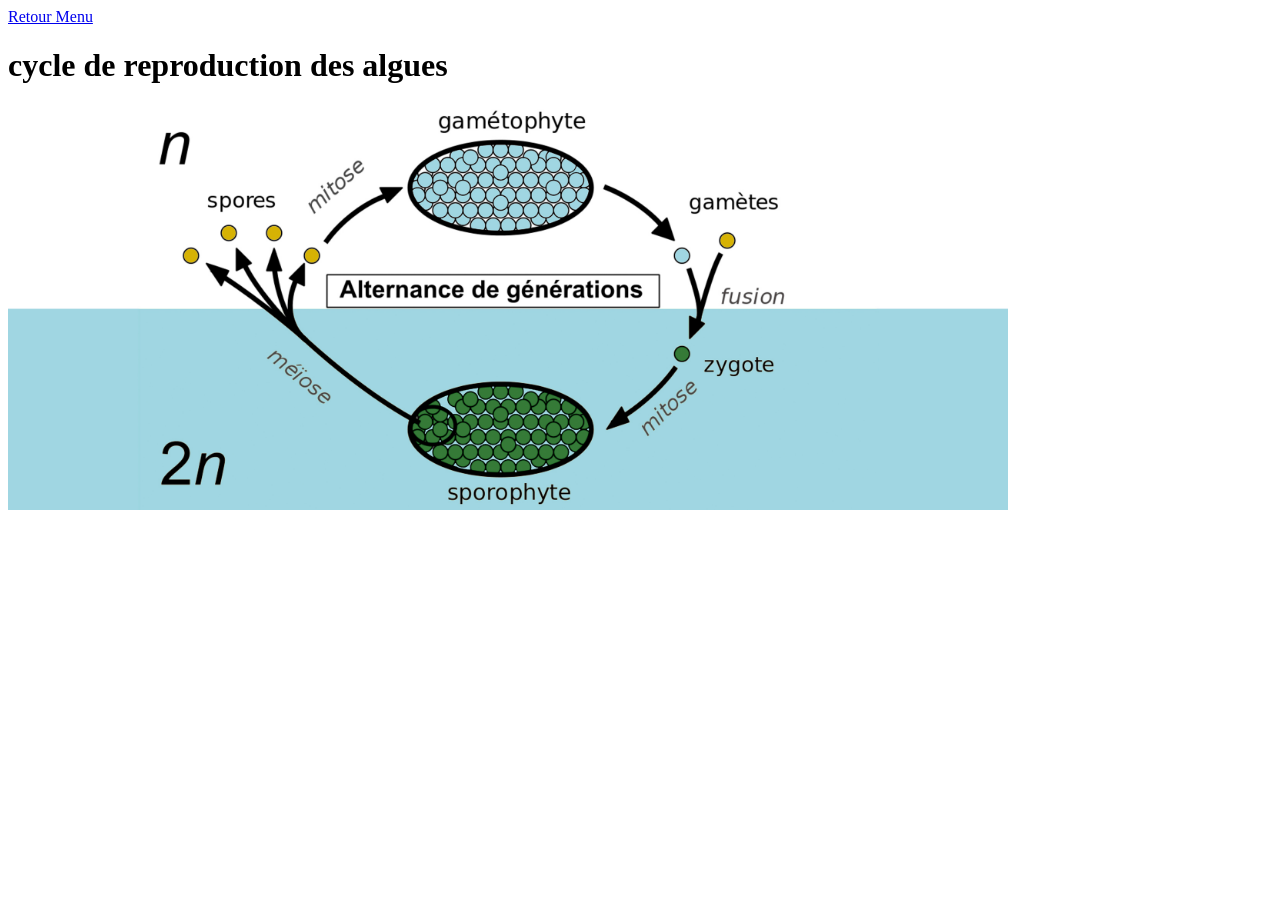
==== premiere partie/algues.html @ 21c477cc "premier commit" ====
<!DOCTYPE html>
<html lang="fr">
    <head>
        <meta charest="utf-8">
        <meta name="viewport" content="width=device-width, initial=1.0">
        <title>cycle de reproduction des algues</title>
    </head>
    <body>
        <header>
            <a href="menu.html"> Retour Menu</a>
            <h1> cycle de reproduction des algues</h1>
        </header>
        <div>
            <img src="repro/repro/repro algues.jpg" alt="schema reproductif" width="1000" >
        </div>
    </body>
</html>
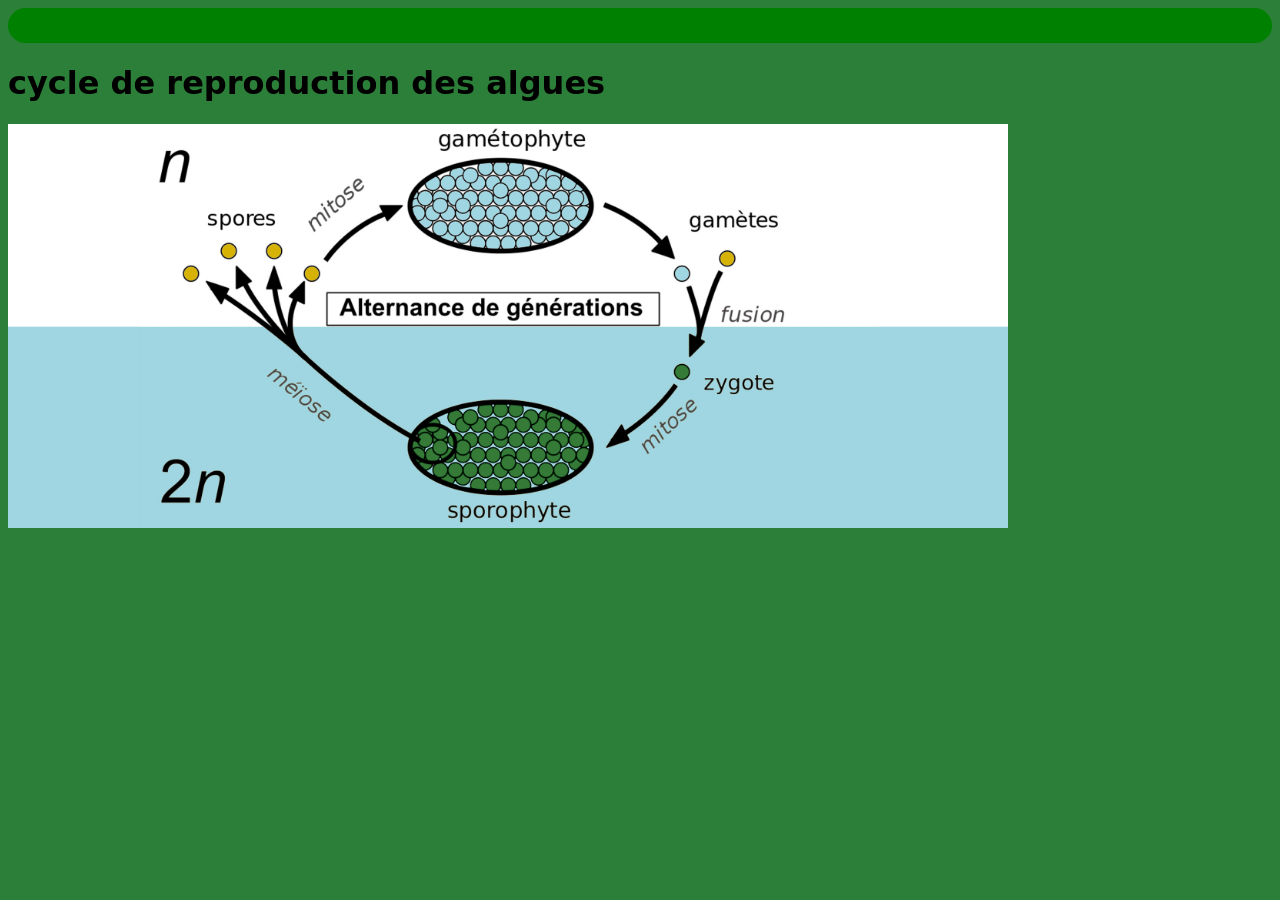
==== commit 4533728d: "reglage" ====
--- a/premiere partie/algues.html
+++ b/premiere partie/algues.html
@@ -4,13 +4,13 @@
         <meta charest="utf-8">
         <meta name="viewport" content="width=device-width, initial=1.0">
         <title>cycle de reproduction des algues</title>
+        <link rel="stylesheet" href="css/algue.css">
     </head>
     <body>
-        <header>
-            <a href="menu.html"> Retour Menu</a>
+    
+            <a class="retour" href="menu.html"> Retour Menu</a>
             <h1> cycle de reproduction des algues</h1>
-        </header>
-        <div>
+        <div class="repro">
             <img src="repro/repro/repro algues.jpg" alt="schema reproductif" width="1000" >
         </div>
     </body>
--- a/premiere partie/css/algue.css
+++ b/premiere partie/css/algue.css
@@ -0,0 +1,24 @@
+body{
+    font-family:system-ui, -apple-system, BlinkMacSystemFont, 'Segoe UI', Roboto, Oxygen, Ubuntu, Cantarell, 'Open Sans', 'Helvetica Neue', sans-serif;
+    background-color: #2B7F38;
+    color: black;
+}
+
+.retour{
+    display:block;
+    align-self:flex-start;
+    margin-top:auto;
+    padding:8px 20px;
+    background:green;
+    color:green;
+    font-style:normal;
+    font-weight:700;
+    border:none;
+    border-radius:999px;
+    cursor: pointer;
+    transition: background 0.2s;
+}
+
+retour:hover{
+    background-color:#14401d;
+}
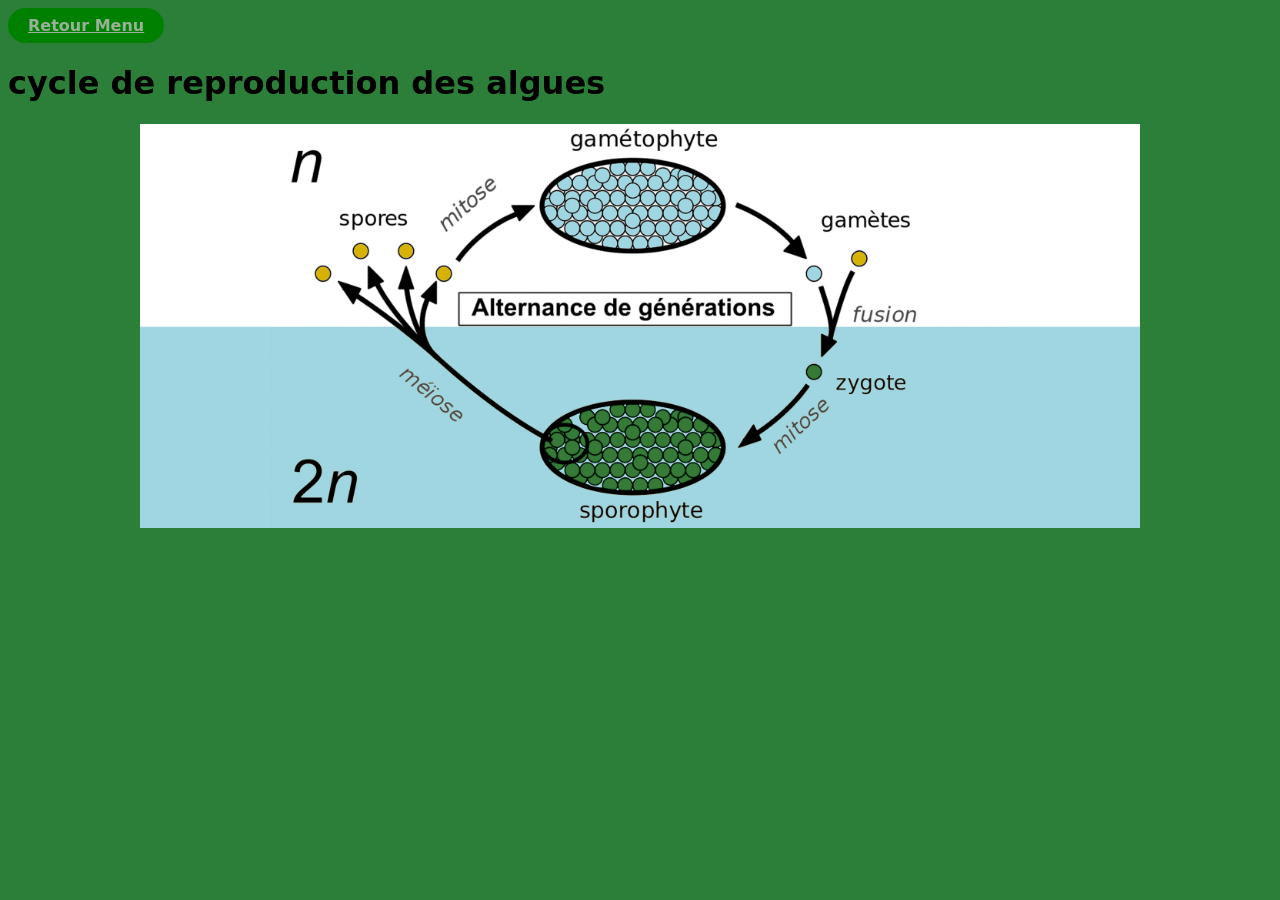
==== commit b985a5e1: "class=image" ====
--- a/premiere partie/algues.html
+++ b/premiere partie/algues.html
@@ -11,7 +11,7 @@
             <a class="retour" href="menu.html"> Retour Menu</a>
             <h1> cycle de reproduction des algues</h1>
         <div class="repro">
-            <img src="repro/repro/repro algues.jpg" alt="schema reproductif" width="1000" >
+            <img class="image" src="repro/repro/repro algues.jpg" alt="schema reproductif" width="1000" >
         </div>
     </body>
 </html>
--- a/premiere partie/css/algue.css
+++ b/premiere partie/css/algue.css
@@ -5,12 +5,12 @@
 }
 
 .retour{
-    display:block;
+    display:inline-block;
     align-self:flex-start;
     margin-top:auto;
     padding:8px 20px;
     background:green;
-    color:green;
+    color:rgb(153, 176, 153);
     font-style:normal;
     font-weight:700;
     border:none;
@@ -19,6 +19,12 @@
     transition: background 0.2s;
 }
 
-retour:hover{
+.retour:hover{
     background-color:#14401d;
 }
+.repro{
+    display:flex;
+    justify-content:center;
+    align-items:center;
+    margin-top:20px
+}
